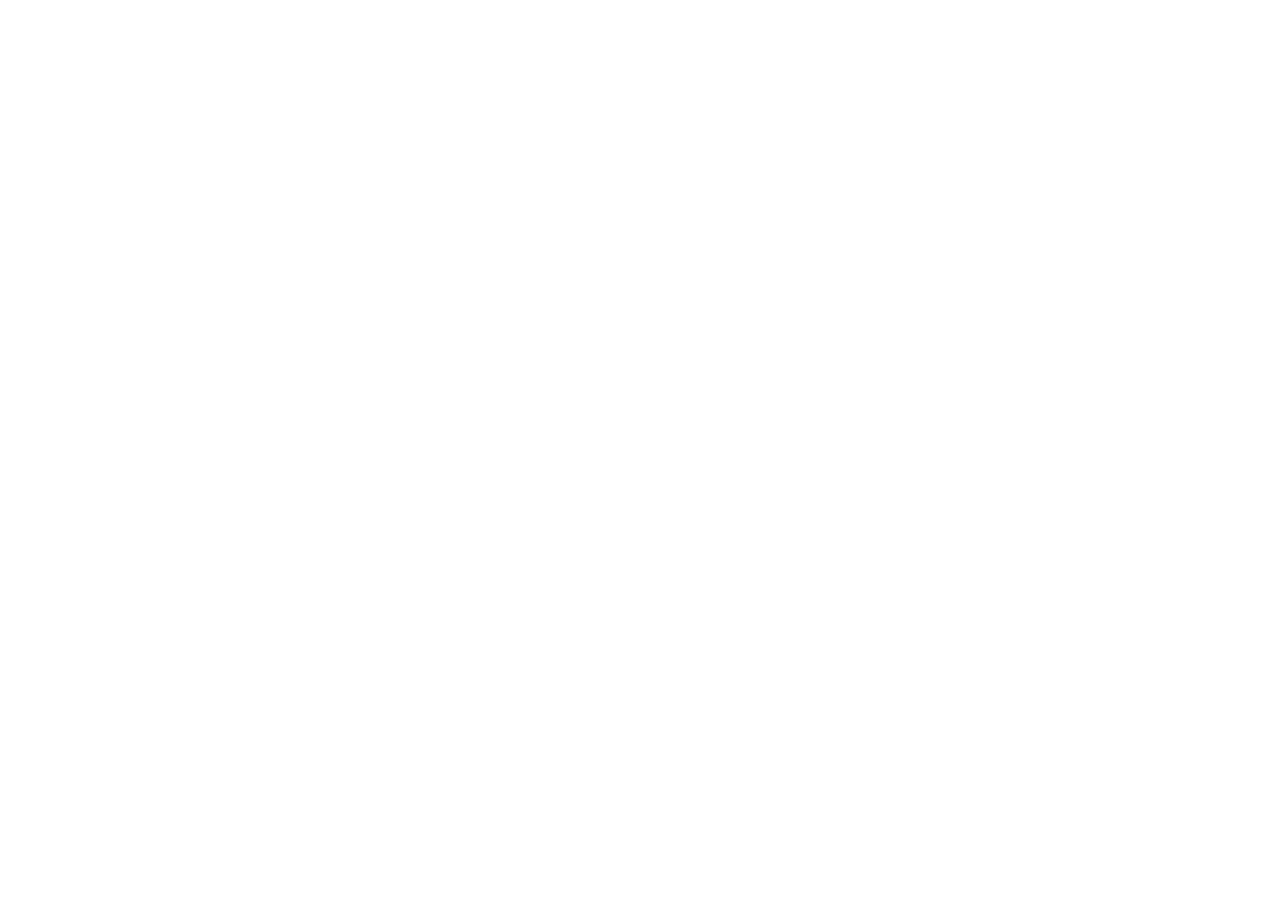
==== cursor.html @ acee8b9b "just add someting" ====
<!-- <!DOCTYPE html>
<html lang="en">

<head>
    <meta charset="UTF-8">
    <meta name="viewport" content="width=device-width, initial-scale=1.0">
    <title>cursor effect</title>
    <link rel="stylesheet" href="cursor.css">
</head>

<body>

    <ul>
        <li><a href="#">HOme</a></li>
        <li><a href="#">About</a></li>
        <li><a href="#">Portfolio</a></li>
    </ul>
    <div class="cursor"></div>



    <script>
        const cursor = document.querySelector('.cursor');
        document.addEventListener('mousemove', (e) => {
            cursor.style.left = e.pageX = "px";
            cursor.style.top = e.pageY = "px";
        })
    </script>


</body>

</html> -->


<!-- <!DOCTYPE html>
<html lang="en">
<head>
    <meta charset="UTF-8">
    <meta name="viewport" content="width=device-width, initial-scale=1.0">
    <title>cursor effect</title>
    <link rel="stylesheet" href="cursor.css">
</head>
<body>
        <ul>
            <li><a href="#">Home</a></li>
            <li><a href="#">About</a></li>
            <li><a href="#">Portfolio</a></li>
            <li><a href="#">Contact</a></li>
            <div class="cursor"></div>
        </ul>

        <script>
            const cursor = document.querySelector('.cursor');
            document.addEventListener('mousemove', (e) => {
                cursor.style.left = e.pageX = 'px';
                cursor.style.top = e.pageY = 'px';
            })
        </script>
</body>
</html>
 -->
---- cursor.css ----
/* *{
   margin: 0;
   padding: 0;
   box-sizing: border-box;
   font-family: sans-serif;
}

body{
    background: #000;
    display: flex;
    justify-content: center;
    align-items: center;
    min-height: 100vh;
}

ul{
    position: relative;
    display: flex;
    flex-direction: column;
}

ul li{
    list-style: none;
}
ul li a{
    position: relative;
    display: inline-block;
    text-decoration: none;
    margin: 10px 0;
    font-size: 4em;
    color: #fff;
    transition: 0.2s;
}

.cursor{
    position: fixed;
    width: 20px;
    height: 20px;
    border-radius: 50%;
    background: #fff;
    transition: 0.1s;
    transform: translate(-50%, -50%);
    pointer-events: none;
    mix-blend-mode: difference;
}

ul li:hover ~ .cursor{
    transform: scale(6);
} */
/* 
*{
    margin: 0;
    padding: 0;
    box-sizing: border-box;
    font-family: sans-serif;
}

body{
    background: #000;
    display: flex;
    justify-content: center;
    align-items: center;
    min-height: 100vh;
}

ul{
    position: relative;
    display: flex;
    flex-direction: column;
}

ul li{
    list-style: none;
}

ul li a {
    position: relative;
    display: inline-block;
    margin: 10px 0;
    font-size: 4em;
    text-decoration: none;
    color: #fff;
    transition: 0.2s;
}

.cursor{
    position: fixed;
    width: 20px;
    height: 20px;
    border-radius: 50%;
    background: #fff;
    transition: 0.1s;
    transform: translate(-50%, -50%);
    pointer-events: none;
    mix-blend-mode: difference;
}

ul li:hover ~ .cursor {
    transform: scale(6);
}
 */
---- cursor.css ----
/* *{
   margin: 0;
   padding: 0;
   box-sizing: border-box;
   font-family: sans-serif;
}

body{
    background: #000;
    display: flex;
    justify-content: center;
    align-items: center;
    min-height: 100vh;
}

ul{
    position: relative;
    display: flex;
    flex-direction: column;
}

ul li{
    list-style: none;
}
ul li a{
    position: relative;
    display: inline-block;
    text-decoration: none;
    margin: 10px 0;
    font-size: 4em;
    color: #fff;
    transition: 0.2s;
}

.cursor{
    position: fixed;
    width: 20px;
    height: 20px;
    border-radius: 50%;
    background: #fff;
    transition: 0.1s;
    transform: translate(-50%, -50%);
    pointer-events: none;
    mix-blend-mode: difference;
}

ul li:hover ~ .cursor{
    transform: scale(6);
} */
/* 
*{
    margin: 0;
    padding: 0;
    box-sizing: border-box;
    font-family: sans-serif;
}

body{
    background: #000;
    display: flex;
    justify-content: center;
    align-items: center;
    min-height: 100vh;
}

ul{
    position: relative;
    display: flex;
    flex-direction: column;
}

ul li{
    list-style: none;
}

ul li a {
    position: relative;
    display: inline-block;
    margin: 10px 0;
    font-size: 4em;
    text-decoration: none;
    color: #fff;
    transition: 0.2s;
}

.cursor{
    position: fixed;
    width: 20px;
    height: 20px;
    border-radius: 50%;
    background: #fff;
    transition: 0.1s;
    transform: translate(-50%, -50%);
    pointer-events: none;
    mix-blend-mode: difference;
}

ul li:hover ~ .cursor {
    transform: scale(6);
}
 */
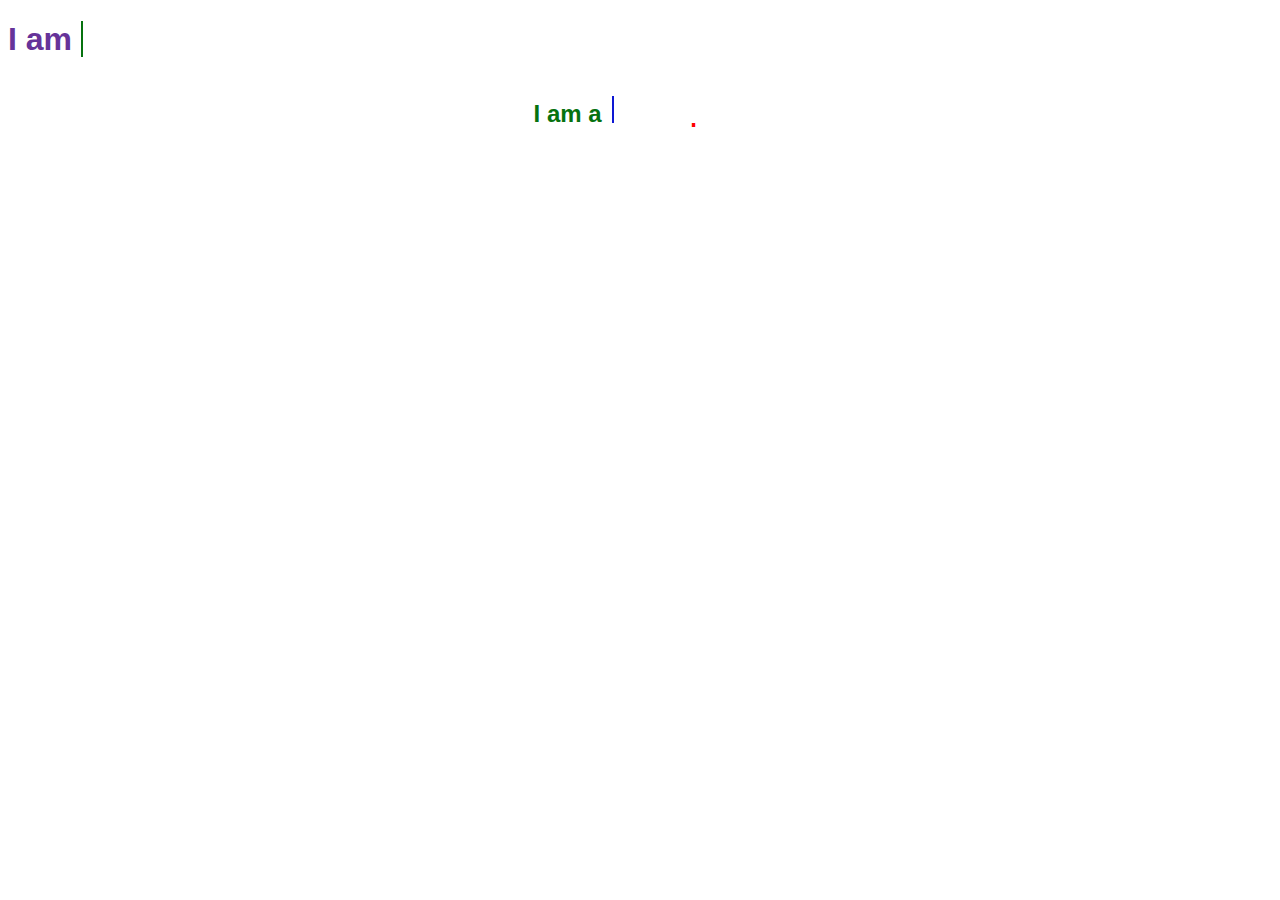
==== commit a3f9e1ba: "another section added" ====
--- a/cursor.html
+++ b/cursor.html
@@ -1,3 +1,37 @@
+<!DOCTYPE html>
+<html lang="en">
+
+<head>
+    <meta charset="UTF-8">
+    <meta name="viewport" content="width=device-width, initial-scale=1.0">
+    <title>Document</title>
+    <link rel="stylesheet" href="cursor.css">
+</head>
+
+<body>
+
+
+    <div>
+        <h1>I am <span>Nur Islam .</span></h1>
+    </div>
+
+    <div id="another-typing-style"> 
+        <h2>I am a</h2>
+        <ul class="dynamic-style">
+            <li><span>Developer .</span></li>
+            <li><span>Freelancer .</span></li>
+            <li><span>YouTuber .</span></li>
+            <li><span>Designer .</span></li>
+        </ul>
+    </div>
+
+
+
+</body>
+
+</html>
+
+
 <!-- <!DOCTYPE html>
 <html lang="en">
 
@@ -32,7 +66,6 @@
 
 </html> -->
 
-
 <!-- <!DOCTYPE html>
 <html lang="en">
 <head>
@@ -59,7 +92,4 @@
         </script>
 </body>
 </html>
- -->
-
-
- + -->--- a/cursor.css
+++ b/cursor.css
@@ -1,3 +1,31 @@
+h1 {
+    font-weight: 900;
+    font-family: sans-serif;
+    color: rebeccapurple;
+}
+
+div h1 span {
+    color: red;
+    position: relative;
+}
+
+div h1 span::after {
+    content: '';
+    position: absolute;
+    left: 0;
+    border-left: 2px solid #06720f;
+    height: 100%;
+    width: 100%;
+    background-color: white;
+    animation: typing 4s steps(12) infinite;
+}
+
+@keyframes typing {
+    100% {
+        left: 100%;
+    }
+}
+
 /* *{
    margin: 0;
    padding: 0;
@@ -100,5 +128,60 @@
 }
  */
 
+#another-typing-style {
+    display: flex;
+    justify-content: center;
+    align-items: first baseline;
+}
 
- +#another-typing-style h2 {
+    font-family: 'Lucida Sans', 'Lucida Sans Regular', 'Lucida Grande', 'Lucida Sans Unicode', Geneva, Verdana, sans-serif;
+    font-weight: 900;
+    font-size: x-large;
+    color: #06720f;
+}
+
+.dynamic-style {
+    padding-left: 10px;
+    height: 35px;
+    line-height: 35px;
+    overflow: hidden;
+}
+
+.dynamic-style li {
+    list-style: none;
+    font-family: sans-serif;
+    font-weight: 900;
+    color: red;
+    font-size: x-large;
+    position: relative;
+    top: 0;
+    animation: uping 6s steps(4) infinite;
+}
+
+@keyframes uping {
+    100% {
+        top: -140px;
+    }
+}
+
+.dynamic-style li span {
+    position: relative;
+}
+
+.dynamic-style li span::after {
+    content: '';
+    position: absolute;
+    left: 0;
+    height: 100%;
+    width: 100%;
+    border-left: 2px solid rgb(14, 24, 211);
+    background-color: white;
+    animation: lyping 1.5s steps(14) infinite;
+}
+
+@keyframes lyping {
+    100% {
+        left: 100%;
+    }
+}--- a/cursor.css
+++ b/cursor.css
@@ -1,3 +1,31 @@
+h1 {
+    font-weight: 900;
+    font-family: sans-serif;
+    color: rebeccapurple;
+}
+
+div h1 span {
+    color: red;
+    position: relative;
+}
+
+div h1 span::after {
+    content: '';
+    position: absolute;
+    left: 0;
+    border-left: 2px solid #06720f;
+    height: 100%;
+    width: 100%;
+    background-color: white;
+    animation: typing 4s steps(12) infinite;
+}
+
+@keyframes typing {
+    100% {
+        left: 100%;
+    }
+}
+
 /* *{
    margin: 0;
    padding: 0;
@@ -100,5 +128,60 @@
 }
  */
 
+#another-typing-style {
+    display: flex;
+    justify-content: center;
+    align-items: first baseline;
+}
 
- +#another-typing-style h2 {
+    font-family: 'Lucida Sans', 'Lucida Sans Regular', 'Lucida Grande', 'Lucida Sans Unicode', Geneva, Verdana, sans-serif;
+    font-weight: 900;
+    font-size: x-large;
+    color: #06720f;
+}
+
+.dynamic-style {
+    padding-left: 10px;
+    height: 35px;
+    line-height: 35px;
+    overflow: hidden;
+}
+
+.dynamic-style li {
+    list-style: none;
+    font-family: sans-serif;
+    font-weight: 900;
+    color: red;
+    font-size: x-large;
+    position: relative;
+    top: 0;
+    animation: uping 6s steps(4) infinite;
+}
+
+@keyframes uping {
+    100% {
+        top: -140px;
+    }
+}
+
+.dynamic-style li span {
+    position: relative;
+}
+
+.dynamic-style li span::after {
+    content: '';
+    position: absolute;
+    left: 0;
+    height: 100%;
+    width: 100%;
+    border-left: 2px solid rgb(14, 24, 211);
+    background-color: white;
+    animation: lyping 1.5s steps(14) infinite;
+}
+
+@keyframes lyping {
+    100% {
+        left: 100%;
+    }
+}--- a/cursor.css
+++ b/cursor.css
@@ -1,3 +1,31 @@
+h1 {
+    font-weight: 900;
+    font-family: sans-serif;
+    color: rebeccapurple;
+}
+
+div h1 span {
+    color: red;
+    position: relative;
+}
+
+div h1 span::after {
+    content: '';
+    position: absolute;
+    left: 0;
+    border-left: 2px solid #06720f;
+    height: 100%;
+    width: 100%;
+    background-color: white;
+    animation: typing 4s steps(12) infinite;
+}
+
+@keyframes typing {
+    100% {
+        left: 100%;
+    }
+}
+
 /* *{
    margin: 0;
    padding: 0;
@@ -100,5 +128,60 @@
 }
  */
 
+#another-typing-style {
+    display: flex;
+    justify-content: center;
+    align-items: first baseline;
+}
 
- +#another-typing-style h2 {
+    font-family: 'Lucida Sans', 'Lucida Sans Regular', 'Lucida Grande', 'Lucida Sans Unicode', Geneva, Verdana, sans-serif;
+    font-weight: 900;
+    font-size: x-large;
+    color: #06720f;
+}
+
+.dynamic-style {
+    padding-left: 10px;
+    height: 35px;
+    line-height: 35px;
+    overflow: hidden;
+}
+
+.dynamic-style li {
+    list-style: none;
+    font-family: sans-serif;
+    font-weight: 900;
+    color: red;
+    font-size: x-large;
+    position: relative;
+    top: 0;
+    animation: uping 6s steps(4) infinite;
+}
+
+@keyframes uping {
+    100% {
+        top: -140px;
+    }
+}
+
+.dynamic-style li span {
+    position: relative;
+}
+
+.dynamic-style li span::after {
+    content: '';
+    position: absolute;
+    left: 0;
+    height: 100%;
+    width: 100%;
+    border-left: 2px solid rgb(14, 24, 211);
+    background-color: white;
+    animation: lyping 1.5s steps(14) infinite;
+}
+
+@keyframes lyping {
+    100% {
+        left: 100%;
+    }
+}